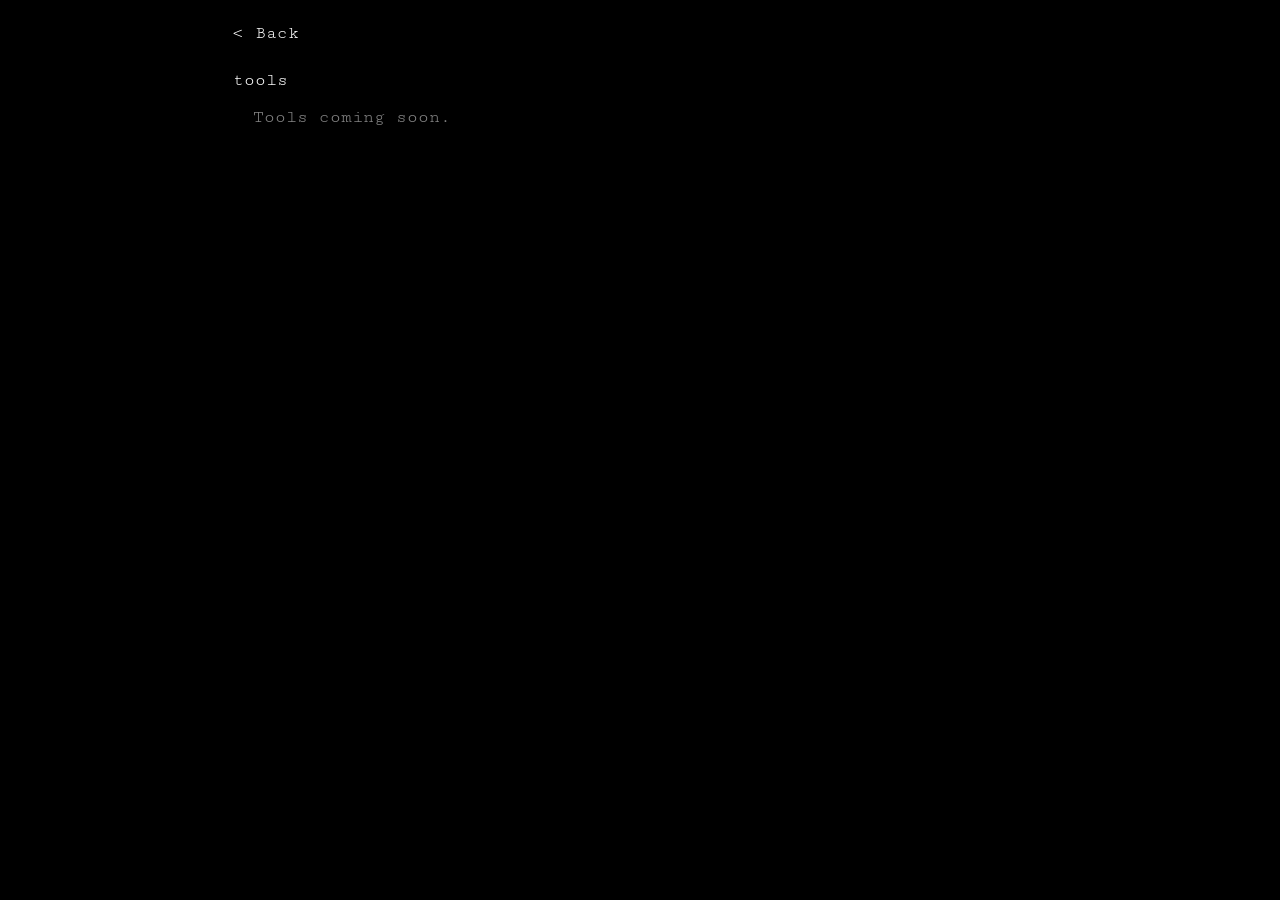
==== tools.html @ 20f115ff "waitlist" ====
<!DOCTYPE html>
<html lang="en">
<head>
    <meta charset="UTF-8">
    <meta name="viewport" content="width=device-width, initial-scale=1.0">
    <title>Tools - Alec Pickup</title>
    <link rel="stylesheet" href="styles.css">
</head>
<body>
    <div class="container">
        <header>
            <h1><a href="index.html" style="color: #ffffff; text-decoration: none;">&lt; Back</a></h1>
        </header>

        <main>
            <section id="tools" class="section">
                <h2>tools</h2>
                <div class="content">
                    <p>Tools coming soon.</p>
                </div>
            </section>
        </main>
    </div>

    <script src="script.js"></script>
</body>
</html>
---- styles.css ----
@import url('https://fonts.googleapis.com/css2?family=Cutive+Mono&display=swap');

* {
    margin: 0;
    padding: 0;
    box-sizing: border-box;
}

html {
    overflow-x: hidden;
    width: 100%;
}

body {
    font-family: 'Cutive Mono', monospace;
    background-color: #000000;
    color: #ffffff;
    font-size: 18px;
    line-height: 1.5;
    padding: 20px;
    scrollbar-gutter: stable;
    width: 100%;
    overflow-x: hidden;
}

.container {
    max-width: 800px;
    margin: 0 auto;
    width: 100%;
    overflow-x: hidden;
}

header {
    margin-bottom: 20px;
}

h1 {
    font-size: 18px;
    font-weight: normal;
    margin-bottom: 5px;
}

.subtitle {
    color: #888888;
    font-size: 18px;
}

nav {
    margin-bottom: 30px;
    padding: 10px 0;
    border-top: 1px solid #333333;
    border-bottom: 1px solid #333333;
}

nav a {
    color: #ffffff;
    text-decoration: none;
    margin-right: 15px;
    font-size: 18px;
}

main {
    margin-bottom: 30px;
}

.section {
    margin-bottom: 30px;
    width: 100%;
}

h2 {
    font-size: 18px;
    font-weight: normal;
    margin-bottom: 10px;
    color: #ffffff;
    width: 100%;
    box-sizing: border-box;
}

h2 a {
    color: #ffffff;
    text-decoration: underline;
    font-size: 18px;
}

h2 a:visited {
    color: #ffffff;
}

h2 a:hover {
    color: #ffffff;
}

.accordion-header {
    cursor: pointer;
    user-select: none;
    text-decoration: underline;
}

.accordion-header:hover {
    color: #ffffff;
}

.accordion-content {
    max-height: 0;
    overflow: hidden;
    transition: max-height 0.3s ease-out;
    padding-left: 20px;
}

.accordion-section.active .accordion-content {
    max-height: 2000px;
    transition: max-height 0.3s ease-in;
}

.content {
    padding-left: 20px;
}

.content a {
    color: #ffffff;
    text-decoration: underline;
    font-size: 18px;
}

.accordion-content a {
    color: #ffffff;
    text-decoration: underline;
    font-size: 18px;
}

p {
    margin-bottom: 10px;
    color: #888888;
    font-size: 18px;
}

.projects-grid {
    display: grid;
    grid-template-columns: repeat(auto-fit, minmax(250px, 1fr));
    gap: 20px;
    padding-left: 20px;
    width: 100%;
    box-sizing: border-box;
}

.project {
    margin-bottom: 0;
    width: 100%;
    max-width: 100%;
    box-sizing: border-box;
}

.project a {
    display: block;
    text-decoration: none;
}

.project-image {
    width: 100%;
    height: auto;
    margin-bottom: 10px;
    border: 1px solid #333333;
    display: block;
}

.project h3 {
    font-size: 22px;
    font-weight: bold;
    margin-bottom: 5px;
    color: #ffffff;
}

.project-desc {
    color: #888888;
    margin-bottom: 5px;
    font-size: 18px;
}

.project-links {
    margin-top: 5px;
}

.project-links a,
.contact-links a {
    color: #ffffff;
    text-decoration: underline;
    margin-right: 10px;
    font-size: 18px;
}

.contact-links {
    margin-top: 10px;
}

footer {
    padding-top: 20px;
    border-top: 1px solid #333333;
    color: #888888;
    font-size: 18px;
}

.waitlist-form {
    margin-top: 10px;
    padding-left: 0;
}

.waitlist-form input {
    width: 100%;
    max-width: 360px;
    padding: 10px 12px;
    margin: 0 0 10px 0;
    background-color: #000000;
    border: 1px solid #333333;
    color: #ffffff;
    font-family: 'Cutive Mono', monospace;
    font-size: 18px;
    display: block;
}

.waitlist-prompt {
    color: #888888;
    font-size: 18px;
    margin-bottom: 10px;
}

.waitlist-form input::placeholder {
    color: #666666;
}

.waitlist-form button {
    padding: 10px 14px;
    background-color: #ffffff;
    color: #000000;
    border: none;
    cursor: pointer;
    font-family: 'Cutive Mono', monospace;
    font-size: 18px;
}

.waitlist-form button:disabled {
    opacity: 0.6;
    cursor: not-allowed;
}

.waitlist-status {
    margin-top: 10px;
    color: #888888;
    font-size: 18px;
    min-height: 1.2em;
}

.waitlist-status[data-kind="error"] {
    color: #ff4d4d;
}

.waitlist-status[data-kind="success"] {
    color: #4dff88;
}

.waitlist-status[data-kind="pending"] {
    color: #888888;
}
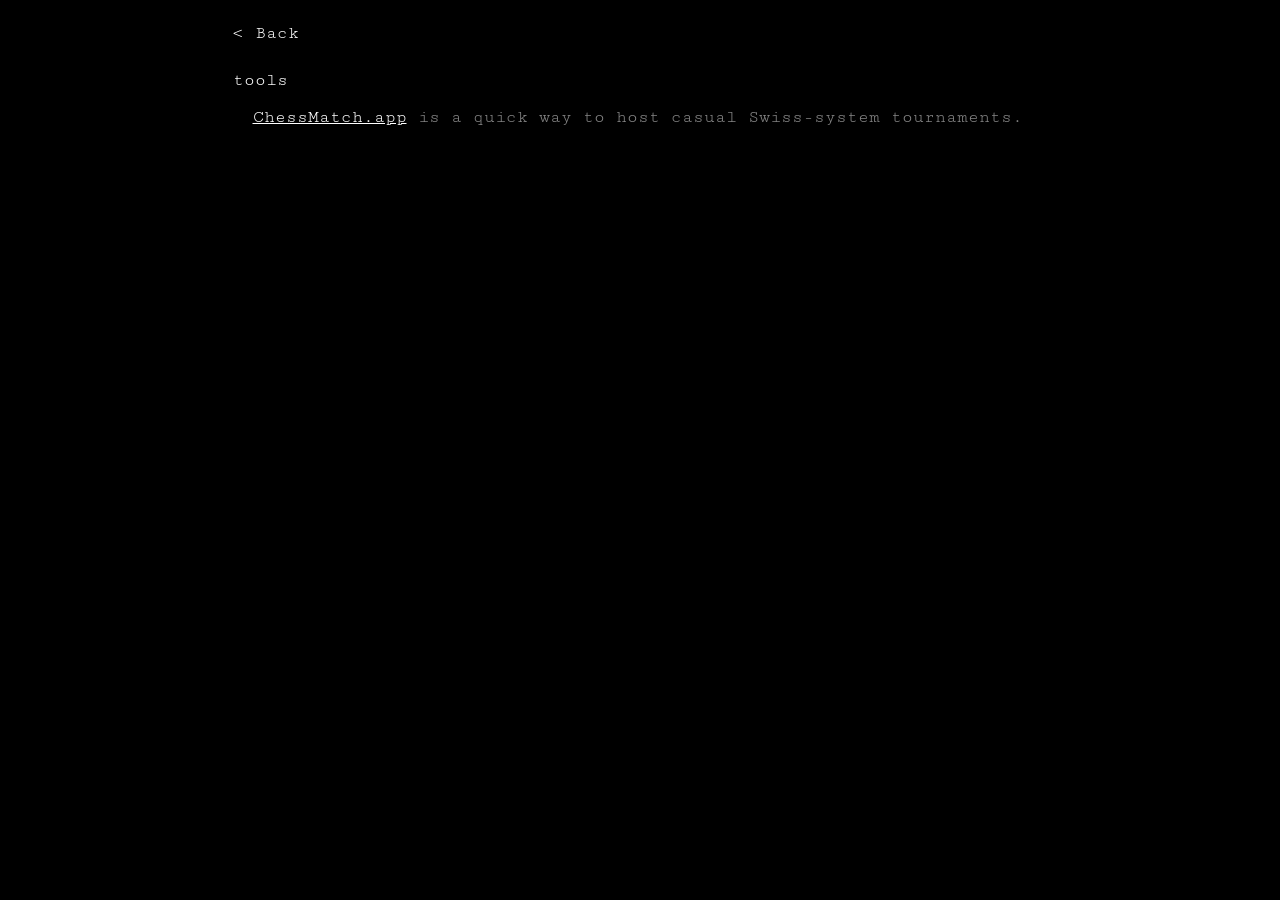
==== commit e5ad0124: "added tsukimi and chessmatch.app info" ====
--- a/tools.html
+++ b/tools.html
@@ -16,7 +16,7 @@
             <section id="tools" class="section">
                 <h2>tools</h2>
                 <div class="content">
-                    <p>Tools coming soon.</p>
+                    <p><a href="https://chessmatch.app" target="_blank" rel="noopener noreferrer">ChessMatch.app</a> is a quick way to host casual Swiss-system tournaments.</p>
                 </div>
             </section>
         </main>
--- a/styles.css
+++ b/styles.css
@@ -129,6 +129,17 @@
     font-size: 18px;
 }
 
+.content ul {
+    margin: 0 0 10px 20px;
+    padding-left: 20px;
+}
+
+.content li {
+    color: #888888;
+    font-size: 18px;
+    margin-bottom: 6px;
+}
+
 p {
     margin-bottom: 10px;
     color: #888888;
@@ -218,13 +229,25 @@
     display: block;
 }
 
-.waitlist-prompt {
-    color: #888888;
-    font-size: 18px;
-    margin-bottom: 10px;
+.waitlist-form textarea {
+    width: 100%;
+    max-width: 600px;
+    padding: 10px 12px;
+    margin: 0 0 10px 0;
+    background-color: #000000;
+    border: 1px solid #333333;
+    color: #ffffff;
+    font-family: 'Cutive Mono', monospace;
+    font-size: 18px;
+    display: block;
+    resize: vertical;
 }
 
 .waitlist-form input::placeholder {
+    color: #666666;
+}
+
+.waitlist-form textarea::placeholder {
     color: #666666;
 }
 
@@ -261,3 +284,28 @@
 .waitlist-status[data-kind="pending"] {
     color: #888888;
 }
+
+.store-badges {
+    display: flex;
+    flex-wrap: wrap;
+    align-items: center;
+    gap: 14px;
+    margin: 10px 0 10px 0;
+}
+
+.store-badges a {
+    text-decoration: none;
+    display: inline-block;
+    line-height: 0;
+}
+
+.store-badges a:hover {
+    opacity: 0.85;
+}
+
+.store-badge-img {
+    height: 56px;
+    width: auto;
+    max-width: 100%;
+    display: block;
+}
